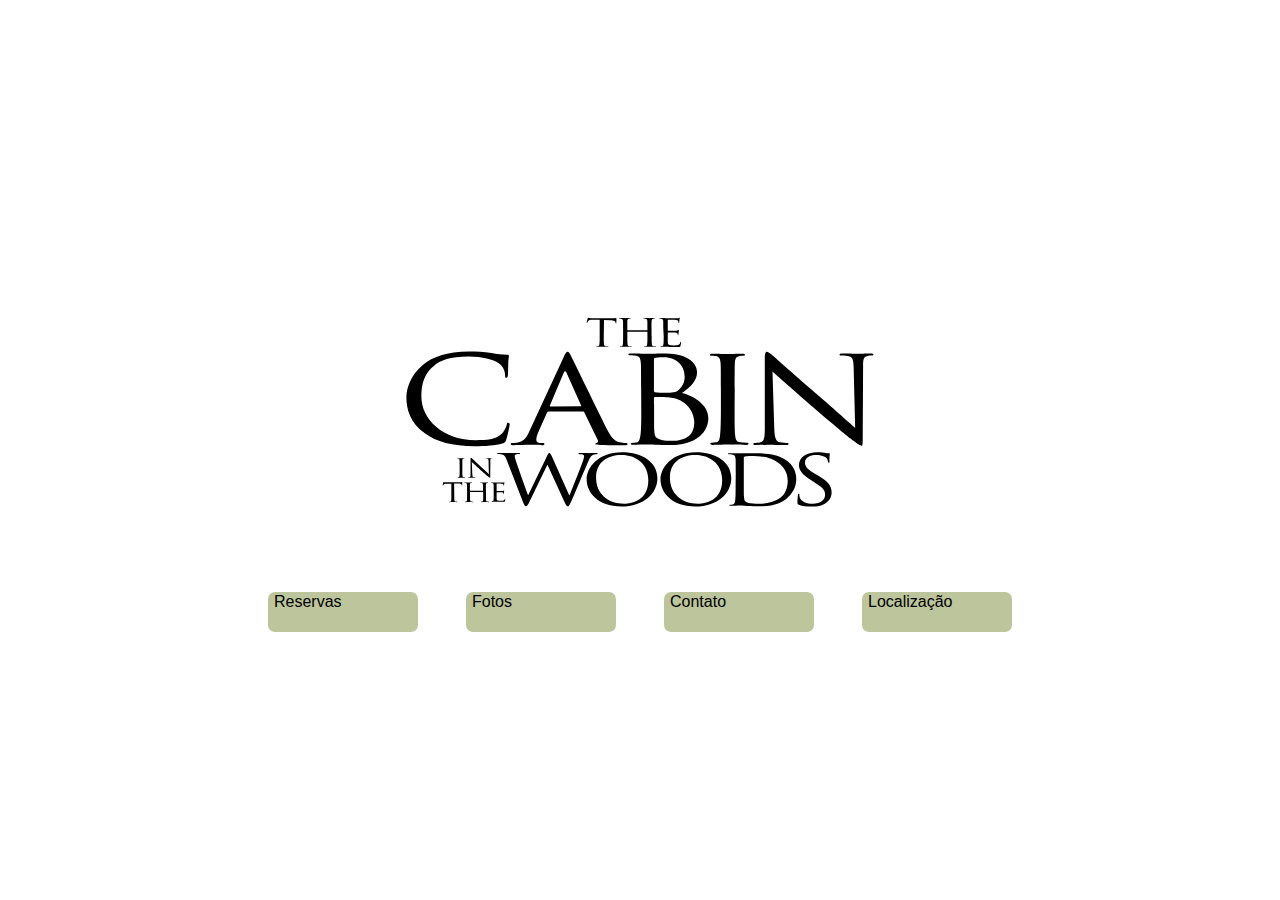
==== aula4-forms/index.html @ f1baafd8 "wip: added exercise 1" ====
<!DOCTYPE html>
<html lang="en">
  <head>
    <meta charset="UTF-8" />
    <meta name="viewport" content="width=device-width, initial-scale=1.0" />
    <meta
      name="description"
      content="Essa é uma tag para aparecer na descrição das buscas do Google. E esse é um site para a cadeira de Programação para Internet I. Mostra várias coisas legais que dá pra fazer com Bootstrap."
    />
    <meta name="robots" content="noindex, nofollow" />
    <title>1º Exercício HTML</title>

    <link rel="stylesheet" href="style.css" />
  </head>
  <body>
    <div class="mainLayout">
      <img class="logo" src="logo.svg" alt="Logo da pousada" />
    </div>
    <div class="smallFooter">
      <button class="styledBtn">
        <a href="reservas.html">Reservas</a>
      </button>
      <button class="styledBtn">
        <a href="fotos.html">Fotos</a>
      </button>
      <button class="styledBtn">
        <a href="contato.html">Contato</a>
      </button>
      <button class="styledBtn">
        <a href="endereco.html">Localização</a>
      </button>
    </div>
  </body>
</html>
---- aula4-forms/style.css ----
body {
  background: url("https://images.unsplash.com/photo-1501449464997-86f52f4f9f66?ixlib=rb-1.2.1&ixid=eyJhcHBfaWQiOjEyMDd9&auto=format&fit=crop&w=1350&q=80");
  background-size: cover;
  background-repeat: no-repeat;
  max-width: 1280px;
  margin: auto;
}

a {
  text-decoration: none !important;
  color: black;
}

a:hover {
  color: black;
}

.logo {
  margin-top: 15%;
  height: 40vh;
  width: 50vw;
  object-fit: cover;
}

.styledBtn {
  margin: 0 24px;
  width: 150px;
  height: 40px;
  border-radius: 7px;
  background-color: #bdc59c;
  color: black;
  border: none;
  font-size: 16px;
  display: flex;
  align-items: ;
}

.styledBtnForm {
  margin: 0 24px;
  width: 150px;
  height: 40px;
  border-radius: 7px;
  background-color: black;
  color: white;
  border: none;
  font-size: 16px;
}

.img-nav {
  width: 350px;
  height: 170px;
  margin: auto;
  background: white;
  padding-bottom: 50px;
  opacity: 0.7;
  border-radius: 20px;
  display: flex;
  justify-content: center;
  align-items: center;
  margin-top: 40px;
}

.topReservationSection {
  margin: 60px 40px;
  padding: 40px;
}

.styledSection {
  display: inline;
}

.input-group {
  margin-bottom: 24px;
}

.marginBottom {
  margin-bottom: 32px;
  padding: 8px;
}

.input-group-text {
  text-align: center !important;
  width: 150px;
}

.reservationCheck {
  display: flex;
  justify-content: space-around;
  margin: auto;
  background: white;
  width: 50%;
}

.specialWidth {
  width: 742px;
  margin: auto;
}

.alignSection {
  display: flex;
  justify-content: space-around;
}

.photoSection {
  margin: 40px;
  display: inline-block;
}

.d-block {
  width: 250px;
  margin: 15px;
}

.mapSection {
  width: 650px;
  display: flex;
  margin: 80px auto;
}

.styledMap {
  border: 1rem solid white;
  background: white;
  opacity: 0.7;
  border-radius: 20px;
  padding: 7px 7px 0 7px;
  display: flex;
  justify-content: space-around;
}

.socialLogo {
  height: 200px;
  width: 200px;
  color: black;
  background: white;
  opacity: 0.7;
  display: flex;
  align-items: center;
  justify-content: center;
  border-radius: 20px;
  font-size: 91px;
  margin: 48px;
}

.socialLogo:hover {
  transition: 0.5s;
  background: black;
  color: white;
  box-shadow: 2px 2px 2px 2px grey;
}

.socialLogos {
  margin: 20px;
  display: flex;
  justify-content: space-around;
}

.formStyle {
  width: 750px;
  margin: 10px 0;
}

.labelDiv {
  display: flex;
  justify-content: space-evenly;
  align-items: center;
  background: white;
  width: 750px;
  border-radius: 5px;
  height: 35px;
  line-height: 5px;
  margin: 8px 0;
}

.btnAlign {
  display: flex;
  justify-content: center;
}

.mainLayout {
  display: flex;
  justify-content: center;
  align-items: center;
  margin-top: 40px;
}

i:hover {
  animation-name: spin;
  animation-duration: 100ms;
  animation-iteration-count: 1;
  animation-timing-function: linear;
  color: white;
}
@keyframes spin {
  from {
    transform: rotate(360deg);
  }
  to {
    transform: rotate(0deg);
  }
}

@media (max-width: 364px) {
  body {
    background-size: auto;
    height: 100vh;
    object-fit: cover;
  }

  .topReservationSection {
    margin: auto;
    padding-bottom: 0;
  }

  .reservationCheck {
    display: none;
  }

  .input-group {
    display: flex;
    justify-content: space-around;
    margin-bottom: 8px;
    width: 280px;
  }

  .marginBottom {
    margin-bottom: 8px;
  }

  .img-nav {
    width: 80%;
  }

  .logo {
    width: 450px;
  }

  .styledMap {
    display: none;
  }

  .addressSmall {
    color: white;
    max-width: 80%;
    text-align: center;
    margin: auto;
    margin-bottom: 80px;
  }

  .smallFooter {
    margin-top: 20px;
  }

  .specialWidth {
    width: 70%;
    margin: 0;
  }

  .styledBtn {
    display: flex;
    margin: 15px auto 0 auto;
    width: 80%;
    justify-content: center;
    align-items: center;
  }

  .socialLogos {
    margin: 20px 20px;
    display: flex;
  }

  .socialLogo {
    width: 100px;
    height: 100px;
    font-size: 48px;
    margin: 10px;
  }

  .photoSection {
    width: 80%;
    height: 300px;
    margin: 0;
    margin: auto;
  }

  .formStyle {
    width: 280px;
  }

  .labelDiv {
    width: 280px;
    height: 70px;
    display: flex;
  }

  .divideRadio {
    margin: 10px 0;
  }

  .photoSection {
    display: flex;
    height: 280px;
    margin-top: 15px;
  }

  .d-block {
    width: 125px;
    margin: 5px;
  }
}

@media (min-width: 365px) {
  .addressSmall {
    display: none;
  }

  .smallFooter {
    display: flex;
    justify-content: center;
  }
}
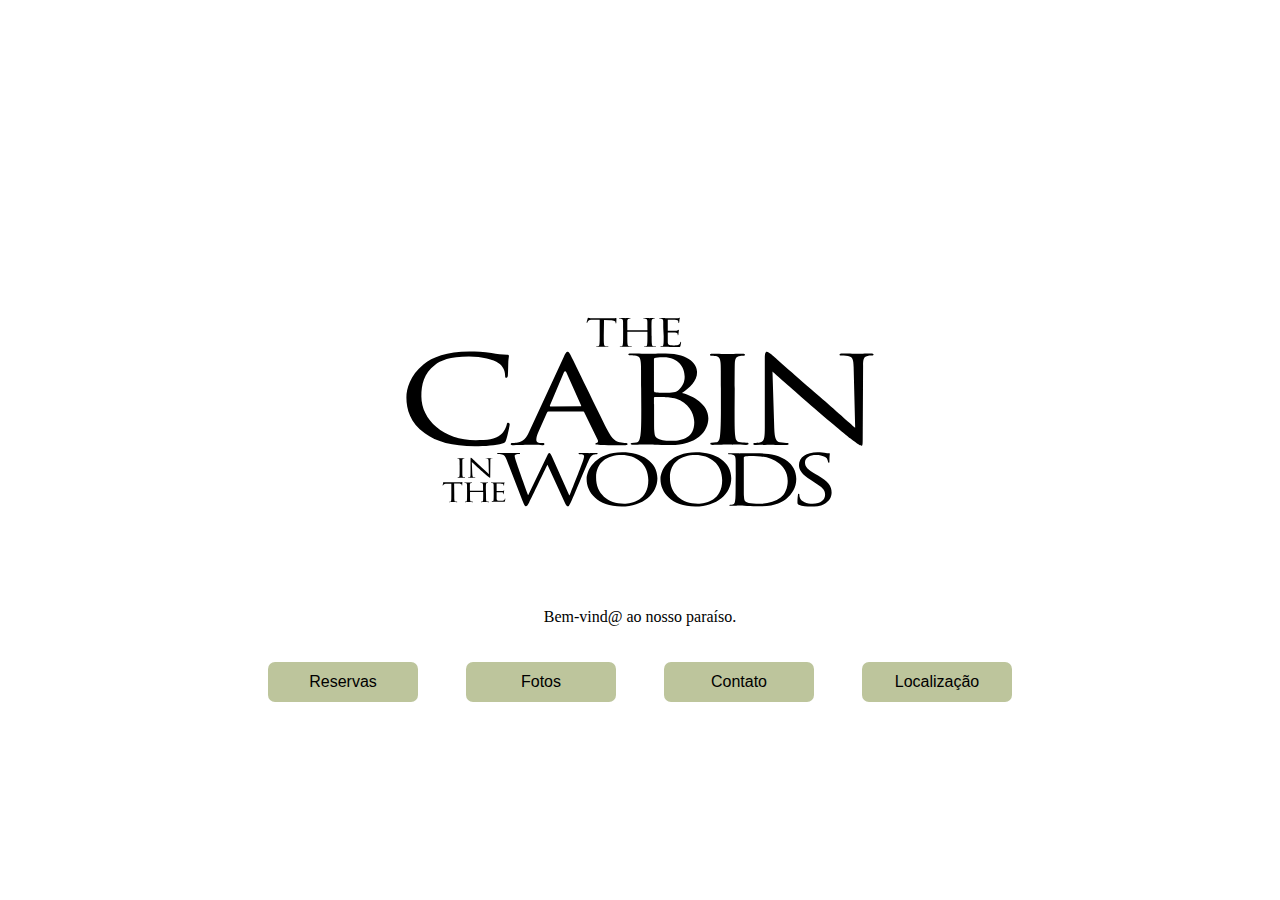
==== commit a08d1eab: "wip: ajusted exercise 1" ====
--- a/aula4-forms/index.html
+++ b/aula4-forms/index.html
@@ -16,6 +16,9 @@
     <div class="mainLayout">
       <img class="logo" src="logo.svg" alt="Logo da pousada" />
     </div>
+    <span class="initialText">
+      <p>Bem-vind@ ao nosso paraíso.</p>
+    </span>
     <div class="smallFooter">
       <button class="styledBtn">
         <a href="reservas.html">Reservas</a>
--- a/aula4-forms/style.css
+++ b/aula4-forms/style.css
@@ -32,7 +32,8 @@
   border: none;
   font-size: 16px;
   display: flex;
-  align-items: ;
+  align-items: center;
+  justify-content: center;
 }
 
 .styledBtnForm {
@@ -69,6 +70,12 @@
   display: inline;
 }
 
+.divideRadio {
+  display: flex;
+  width: 350px;
+  justify-content: space-around;
+}
+
 .input-group {
   margin-bottom: 24px;
 }
@@ -89,6 +96,13 @@
   margin: auto;
   background: white;
   width: 50%;
+}
+
+.initialText {
+  display: flex;
+  justify-content: space-around;
+  color: black;
+  margin-bottom: 20px;
 }
 
 .specialWidth {
@@ -151,7 +165,7 @@
 .socialLogos {
   margin: 20px;
   display: flex;
-  justify-content: space-around;
+  justify-content: center;
 }
 
 .formStyle {
@@ -206,6 +220,16 @@
     object-fit: cover;
   }
 
+  .mainLayout {
+    width: 80%;
+    background: white;
+    height: 160px;
+    border-radius: 20px;
+    padding-bottom: 50px;
+    margin: 80px auto 0 auto;
+    opacity: 0.6;
+  }
+
   .topReservationSection {
     margin: auto;
     padding-bottom: 0;
@@ -293,7 +317,9 @@
   }
 
   .divideRadio {
-    margin: 10px 0;
+    margin: 0;
+    display: inline;
+    justify-content: center;
   }
 
   .photoSection {
@@ -306,6 +332,13 @@
     width: 125px;
     margin: 5px;
   }
+
+  .initialText {
+    display: flex;
+    justify-content: space-around;
+    color: white;
+    margin: 60px 0;
+  }
 }
 
 @media (min-width: 365px) {
